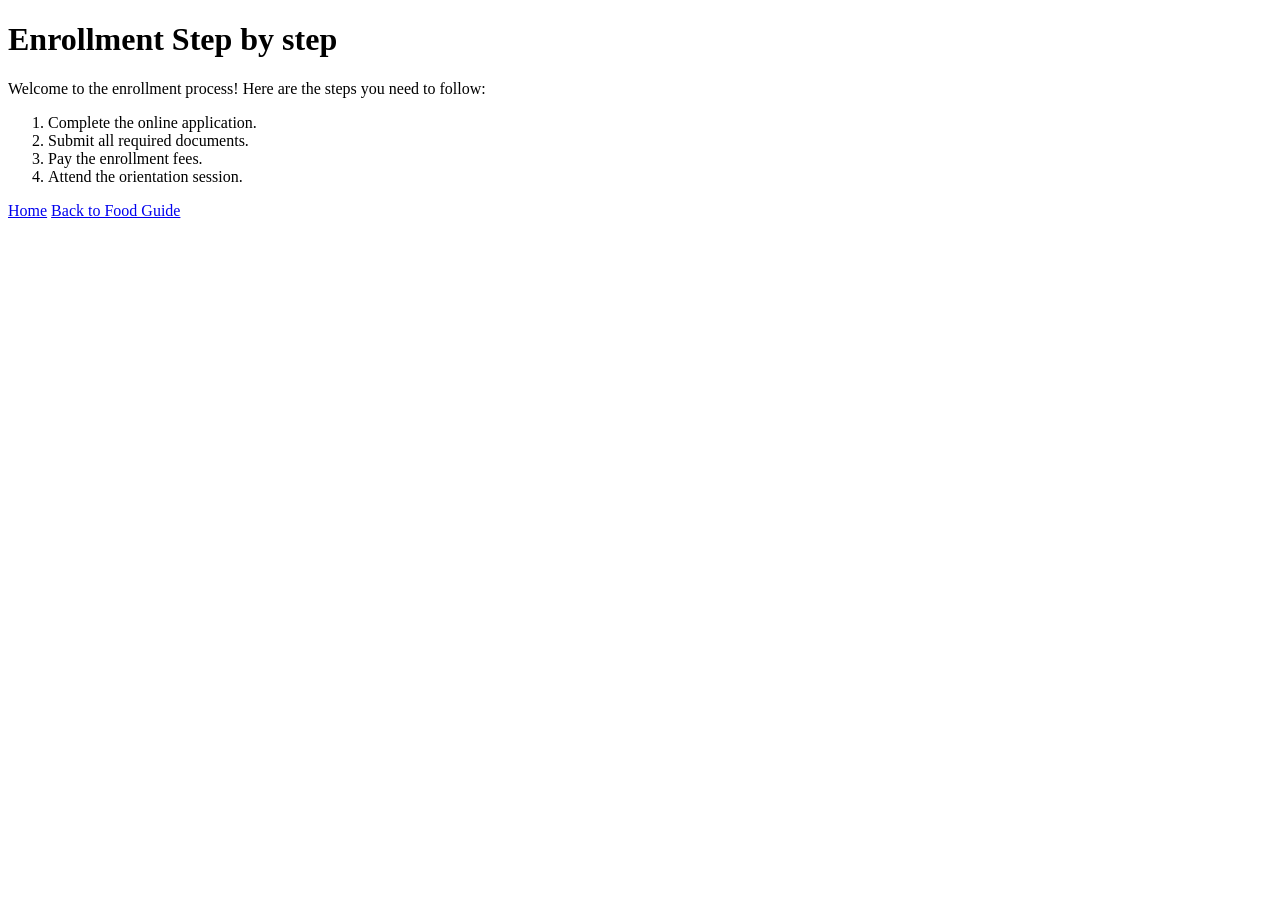
==== guides/enrollment.html @ 434df69d "Add home and first guide" ====
<!DOCTYPE html>
<html lang="en">
<head>
    <meta charset="UTF-8">
    <meta name="viewport" content="width=device-width, initial-scale=1.0">
    <title>Enrollment Guide</title>
</head>
<body>
    <h1>Enrollment Step by step</h1>
    <p> Welcome to the enrollment process! Here are the steps you need to follow:</p>

    <ol>
        <li>Complete the online application.</li>
        <li>Submit all required documents.</li>
        <li>Pay the enrollment fees.</li>
        <li>Attend the orientation session.</li>
      </ol>

        <!-- back home: up one folder-->
         <a href="../index.html">Home</a>
        <!-- back to food:same folder-->    
        <a href="food.html">Back to Food Guide</a>
</body>
</html>
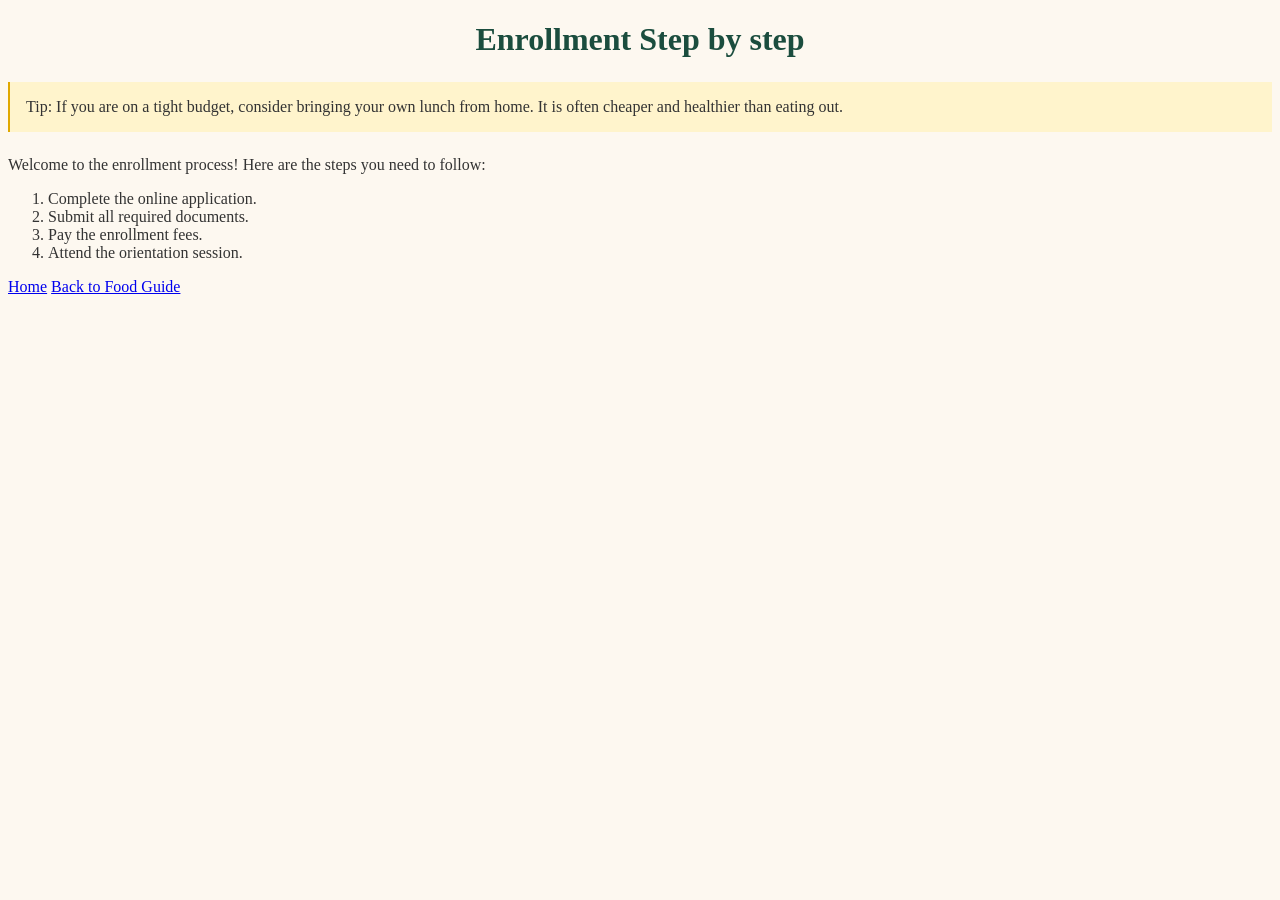
==== commit fddd8d99: "Update enrollment, and food styling" ====
--- a/guides/enrollment.html
+++ b/guides/enrollment.html
@@ -3,10 +3,12 @@
 <head>
     <meta charset="UTF-8">
     <meta name="viewport" content="width=device-width, initial-scale=1.0">
+    <link rel="stylesheet" href="style.css">
     <title>Enrollment Guide</title>
 </head>
 <body>
     <h1>Enrollment Step by step</h1>
+    <p class="tip">Tip: If you are on a tight budget, consider bringing your own lunch from home. It is often cheaper and healthier than eating out.</p>
     <p> Welcome to the enrollment process! Here are the steps you need to follow:</p>
 
     <ol>
--- a/guides/style.css
+++ b/guides/style.css
@@ -0,0 +1,28 @@
+body { 
+    font-family: 'Times New Roman', Times, serif;
+    color:  #333333;
+    background-color: #FDF8F0;
+}
+
+h1, h2 {
+    color: #1B4D3E;
+}
+
+h1 {
+    text-align: center;
+}
+
+.intro {
+    font-size: 20px;
+}
+
+.tip {
+    background-color: #FFF4CC;
+    padding: 16px;
+    border-left: 2px solid #E0A800;
+    margin: 24px 0; 
+}
+
+img {
+    border: 4px solid #1B4D3E;
+}
